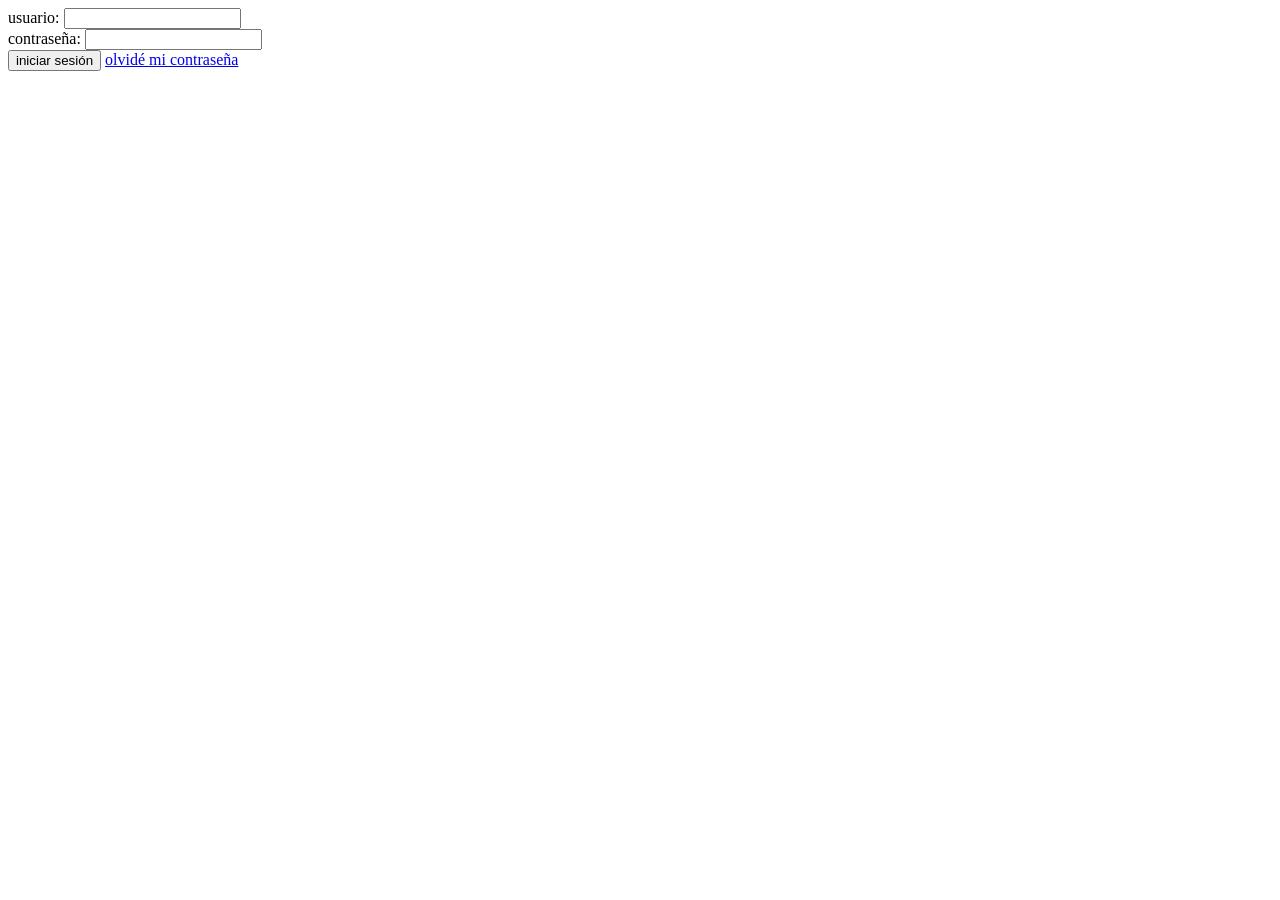
==== index.html @ 7f44096d "Initial commit" ====
<!DOCTYPE html>
<html lang="en">
<head>
    <meta charset="UTF-8">
    <meta name="viewport" content="width=device-width, initial-scale=1.0">
    <title>JS</title>
   <link rel="stylesheet" href="estilos.css">
</head>
<body>
    <form>
        <div class="fila">
            <label for="usuario">usuario:</label>
            <input type="text" id="usuario" name="usuario">
        </div>
        
        <div class="fila">
            <label for="contraseña">contraseña:</label>
            <input type="password" id="password" name="password">
           
        </div>
        
        <div class="acciones">
            <button type="button" id="iniciarSesionBtn"> iniciar sesión</button>
            <a href="forgotpassword.html">olvidé mi contraseña</a>
           
        </div>

        
       
    </form>

     <script type="text/javascript" src="index.js"></script>
</body>

</html>
---- estilos.css ----
#mensaje {
    
    color: red;
}

.oculto{
    display: none;
}

.visible {
    display: block;
}
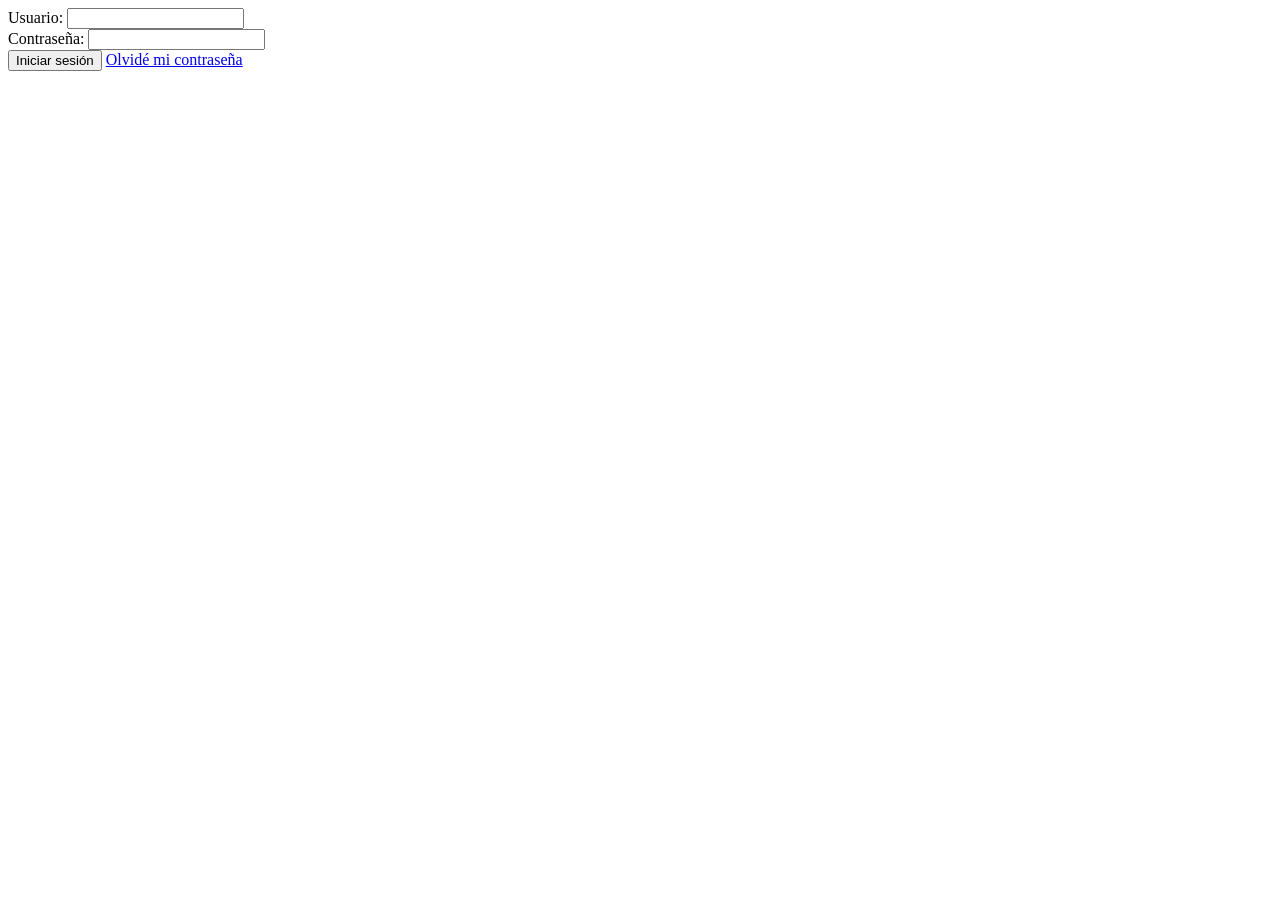
==== commit 28c4bc5e: "Update index.html" ====
--- a/index.html
+++ b/index.html
@@ -1,35 +1,43 @@
 <!DOCTYPE html>
-<html lang="en">
+<html lang="es">
 <head>
     <meta charset="UTF-8">
     <meta name="viewport" content="width=device-width, initial-scale=1.0">
-    <title>JS</title>
-   <link rel="stylesheet" href="estilos.css">
+    <title>Login - Ejercicio DOM</title>
+    <link rel="stylesheet" href="estilos.css">
 </head>
 <body>
-    <form>
+    <form id="loginForm">
         <div class="fila">
-            <label for="usuario">usuario:</label>
+            <label for="usuario">Usuario:</label>
             <input type="text" id="usuario" name="usuario">
         </div>
         
         <div class="fila">
-            <label for="contraseña">contraseña:</label>
+            <label for="password">Contraseña:</label>
             <input type="password" id="password" name="password">
-           
         </div>
+
+        <span id="mensaje" class="oculto">Usuario o contraseña incorrectos</span>
         
         <div class="acciones">
-            <button type="button" id="iniciarSesionBtn"> iniciar sesión</button>
-            <a href="forgotpassword.html">olvidé mi contraseña</a>
-           
+            <button type="button" id="iniciarSesionBtn">Iniciar sesión</button>
+            <a href="#" id="linkOlvidar">Olvidé mi contraseña</a>
         </div>
-
-        
-       
     </form>
 
-     <script type="text/javascript" src="index.js"></script>
+    <div id="modalFondo" class="oculto">
+        <div id="modalContenido">
+            <h3>Restablecer contraseña</h3>
+            <p>Ingresa tu correo para recibir un link:</p>
+            <input type="email" placeholder="correo@ejemplo.com" id="correoRecuperar">
+            <div class="modalAcciones">
+                <button type="button" id="enviarCorreo">Enviar</button>
+                <button type="button" id="cerrarModal">Cancelar</button>
+            </div>
+        </div>
+    </div>
+
+    <script src="index.js"></script>
 </body>
-
-</html>+</html>
